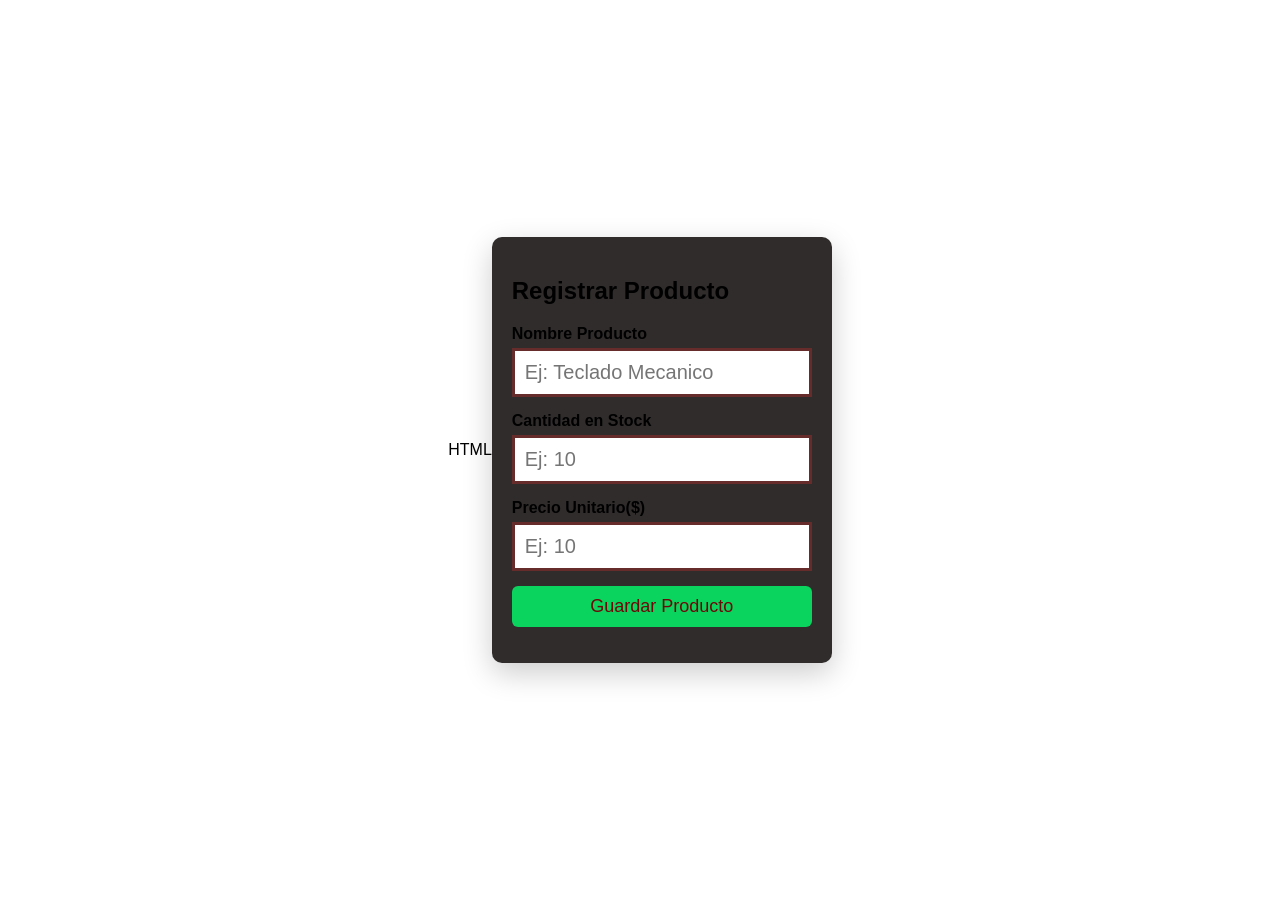
==== Folderr/index.html @ 4ab69134 "mensaje descriptivo" ====
HTML
<!DOCTYPE html>
<html lang="es">
<head>
  <meta charset="UTF-8">
  <meta name="viewport" content="width=device-width, initial-scale=1.0">
  <title>Formulario con validacion</title>
  <link rel="stylesheet" href="style.css"/>
</head>
<body>
  <div class="contenedor">
    <h2>Registrar Producto</h2>
    
    <form id="formInventario">
      <div class="grupo-input">
        <label for="producto">Nombre Producto</label>
        <input type="text" id="producto" placeholder="Ej: Teclado Mecanico"/>
        <span class="errorProducto" id="errorProducto"></span>
      </div>  
      
      <div class="grupo-input">
        <label for="cantidad">Cantidad en Stock</label>
        <input type="text" id="cantidad" placeholder="Ej: 10"/>
        <span class="errorCantidad" id="errorCantidad"></span>
      </div>
    
      <div class="grupo-input">
        <label for="precio">Precio Unitario($)</label>
        <input type="text" id="precio" placeholder="Ej: 10"/>
        <span class="errorPrecio" id="errorPrecio"></span>
      </div>
      
      <button type="submit">Guardar Producto</button>
      <p id="mensajeExito" class="mensajeExito"></p>
    </form>
  </div>
  <script src="app.js"></script>
</body>
</html>
---- Folderr/style.css ----
body {
  font-family: Arial, Helvetica, sans-serif;
  display: flex;
  justify-content: center;
  align-items: center;
  height: 100vh;
  margin: 0;
}

.contenedor {
  background: rgb(48, 44, 44);
  padding: 20px;
  border-radius: 10px;
  box-shadow: 0px 10px 30px rgba(0, 0, 0, 0.2);
  width: 300px;
}

.grupo-input {
  margin-bottom: 15px;
  display: flex;
  flex-direction: column;
}

label {
  font-weight: bold;
  margin-bottom: 5px;
}

input {
  padding: 10px;
  border: 3px solid rgb(102, 44, 44);
  border-radius: 20x;
  font-size: 20px;
  outline: none;
}

input.input-error {
  border: 2px solid rgb(230, 90, 90);
}

input.valido {
  border: 2px solid green;
}

.mensaje-error {
  color: rgb(117, 13, 13);
  font-size: 12px;
  margin-top: 11px;
  min-height: 20px;
}

.mensaje-exito {
  color: #1b7e3c;
  font-weight: bold;
  text-align: center;
  margin-top: 15px;
}

button {
  width: 100%;
  padding: 10px;
  background-color: rgb(10, 211, 94);
  color: rgb(109, 8, 8);
  cursor: pointer;
  font-size: 18px;
  border: none;
  border-radius: 6px;
}

button:hover {
  background-color: rgb(92, 172, 172);
}
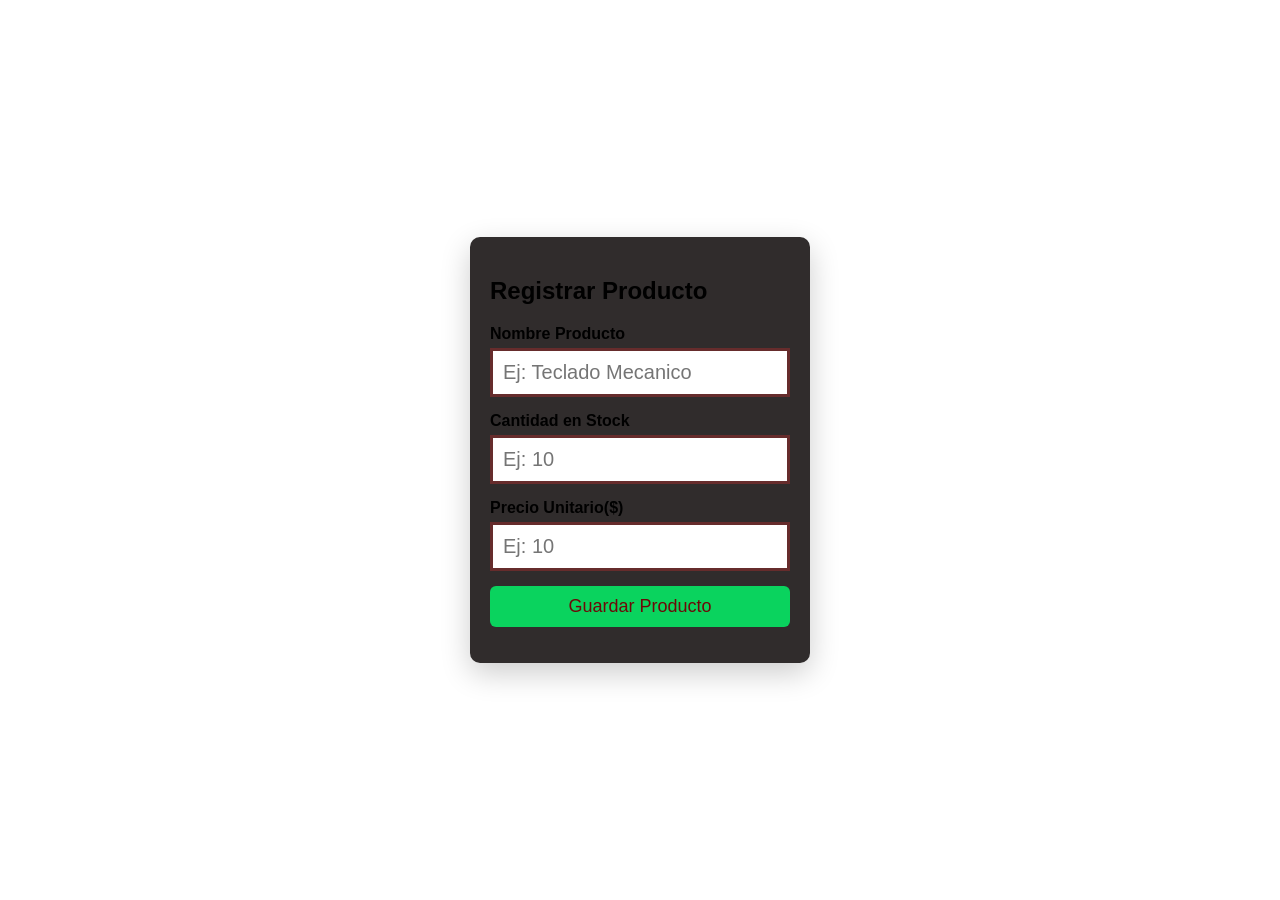
==== commit b3f77a7c: "si" ====
--- a/Folderr/index.html
+++ b/Folderr/index.html
@@ -1,4 +1,4 @@
-HTML
+
 <!DOCTYPE html>
 <html lang="es">
 <head>
